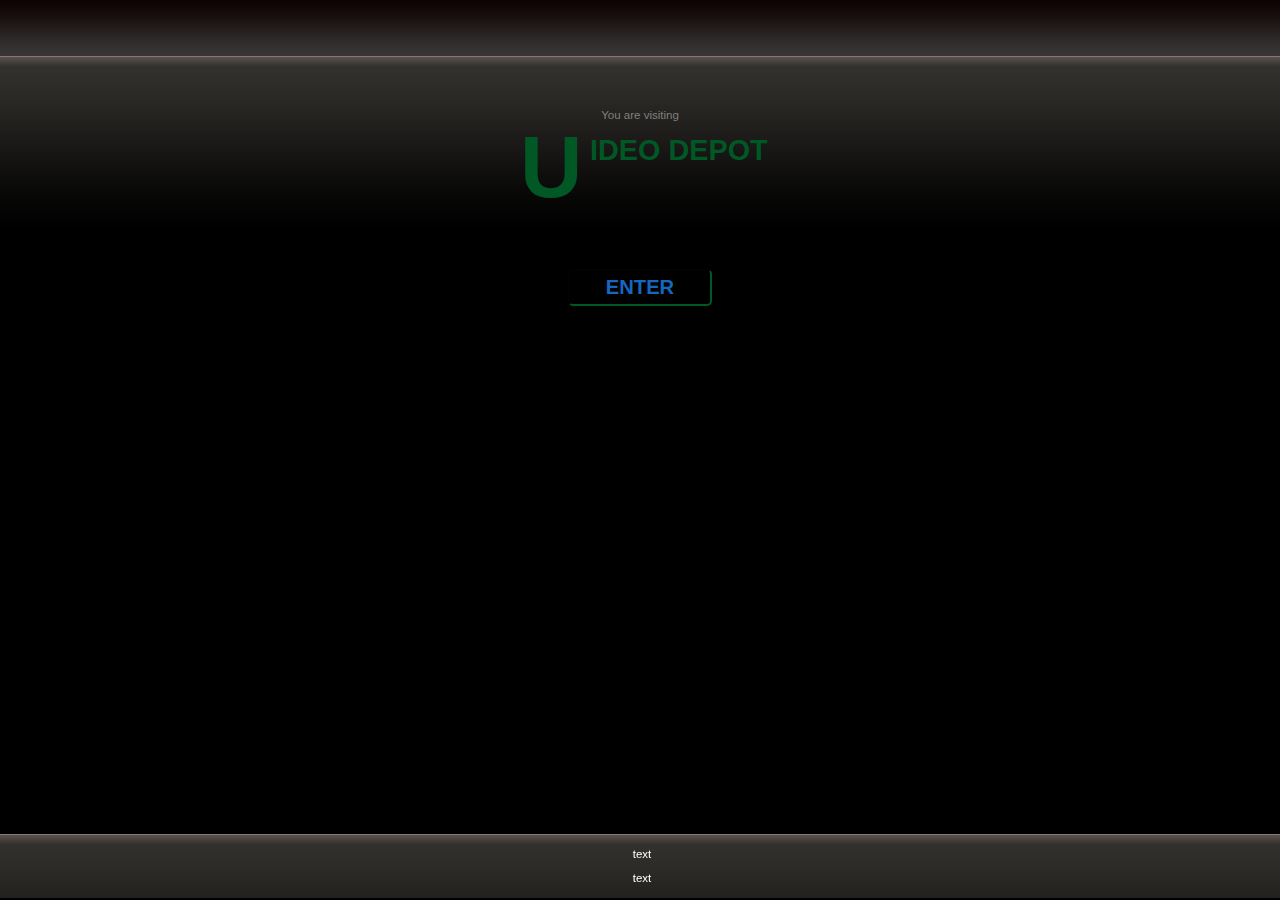
==== index.html @ da1552a6 "Add files via upload" ====
<!DOCTYPE html> 
<html> 
<head>

<title>Uideo Depot</title>

<meta charset="UTF-8">
<meta name="viewport" content="width=device-width, initial-scale=1.0">
<meta name="robots" content="none">
<meta name="robots" content="nofollow">
<meta name="robots" content="noindex">
<meta name="description" content="Watch videos on Uideo Depot.">

<link rel="icon" href="favicon.ico" type="image/x-icon">
<link rel="stylesheet" type="text/css" href="style.css">
</head>

<body>
<div class="content">

<br><br><br><br>

<p class="centerMe" style="font-size: 80%; color: gray">You are visiting</p>

<table class="center">
	<tr style="font-size: 200%; color: #005825; text-align: center">
		<th style="padding-bottom: 70px"><span style="font-size: 300%; float: left; width: 0.9em; line-height: 64%">U</span>IDEO DEPOT</th>
	</tr>
 	<tr style="text-align: center">
		<td><p style="border: 2px inset #005825; width: 140px; margin: auto; text-align: center; padding-top: 3px; padding-bottom: 3px; border-radius: 5px; font-size: 140%"><a style="display: block; padding: 3px" href="#" onclick="window.open('main/main.html', '_blank');"><strong>ENTER</strong></a></p></td>
	</tr>
</table>

<!-- the footer can be 2 lines with 2 <p>'s  -->
<div class="footer">
<p>text</p>
<p>text</p>
</div>
</div>
</body>
</html>
---- style.css ----
/*	Noir HTML5 mobile template  www.QRdvark.com  10jun11	*/
/*	'Noir' by Azalea Software, Inc. is licensed under the Creative Commons Attribution 3.0 Unported License (CC BY 3.0)	*/
/*	CSS inspired by Muthu http://discoverweb.info	*/
/*		online CSS compression: http://www.refresh-sf.com/yui/	*/

* {
 -webkit-text-size-adjust:none;
}
body {
	background-color:#000;
	font-family: Verdana, Geneva, sans-serif;
	font-size: 90%;
	line-height: 145%;
	color: #000;
	margin: 0px;
	padding: 0px;
	background-attachment: scroll;
	background-image: url(bg.png);
	background-repeat: repeat-x;
}
.content {
	padding: 0px;
	color: #FFF;
	margin: 10px 25px;
}
#navButtons ul {
	float: left;
	width: 100%;
	padding: 0;
	margin: -10px 0 0 -15px;
	list-style-type: none;
}
#navButtons ul li {
	display: inline;
	margin: 0px;
	padding: 0px;
}
#navButtons ul a {
	float: left;
	width: auto;
	text-decoration: none;
	padding: 0 10px;
	color: #ccc;
	line-height: 35px;
	font-size: 17px;
	font-weight: bold;
	font-family: Arial, Helvetica, sans-serif;
}
#navButtons ul a:hover {
	-webkit-border-radius: 5px;
	background-color: #fff;
}
menu {
	text-align:justify;
}
#menu ul {
	list-style: none;
	margin: 10px;
	padding: 0;
	text-align: center;
}
#menu ul li a {
	background-color: #f3f3f3;
	color: #000;
	border: 1px solid #999;
	display: block;
	font-weight: bold;
	margin-bottom: -1px;
	padding: 6px 10px;
}
#menu ul li:first-child a {
	-webkit-border-top-left-radius: 8px;
	-webkit-border-top-right-radius: 8px;
}
#menu ul li:last-child a {
	-webkit-border-bottom-left-radius: 8px;
	-webkit-border-bottom-right-radius: 8px;
}
.pageHead {
	display: block;
	color: #fff;
	font-size: 150%;
	font-weight: bold;
	text-indent: -10px;
	padding-top: 55px;
}
.pageTitle {
	display: block;
	color: #fff;
	font-size: 150%;
	font-weight: bold;
	text-indent: -10px;
}
.hangingHead {
	font-size: 15pt;
	font-weight: bold;
	padding-left: 10px;
	text-indent: -20px;
	color: #fff;
	text-shadow: 0 1px 3px #000;
}
.hangingSubhead {
	font-size: 110%;
	padding-left: 10px;
	text-indent: -20px;
	font-weight: bold;
	color: #fff;
}
.caption {
	font-weight: bold;
}
.centerMe {
 text-align: center;
}
.imgRight {
	float: right;
	margin: 15px;
	clear: both;
	/*  add the following line to create a shadow behind images  */
	/*  -webkit-box-shadow: 0 0 15px #000; */
}
.imgLeft {
	float: left;
	margin:15px;
	clear: both;
	/*  add the following line to create a shadow behind images  */
	/*  -webkit-box-shadow: 0 0 15px #000; */
}
a {
	text-decoration: none;
}
a:link {
	color: #1567c0;
}
a:visited {
	color: #1c907c;
}
a:active {
	color: #72aee9;
}
a:hover  {
	color: #0033cc;
	text-decoration: underline;
}
.footer {
	padding: 2px;
	line-height: 110%;
	font-size: 80%;
	text-align: center;
	background-attachment: scroll;
	background-color: transparent;
	background-image: url(bg.png);
	background-repeat: repeat-x;
	background-position: 0 -56px;
	margin-right: -25px;
	margin-left: -25px;

/* custom */
	position: fixed;
	width: 100%;
	bottom: 2px;
}
/* custom */
/* center table */
table.center {
	margin-left:auto;
	margin-right:auto;
}
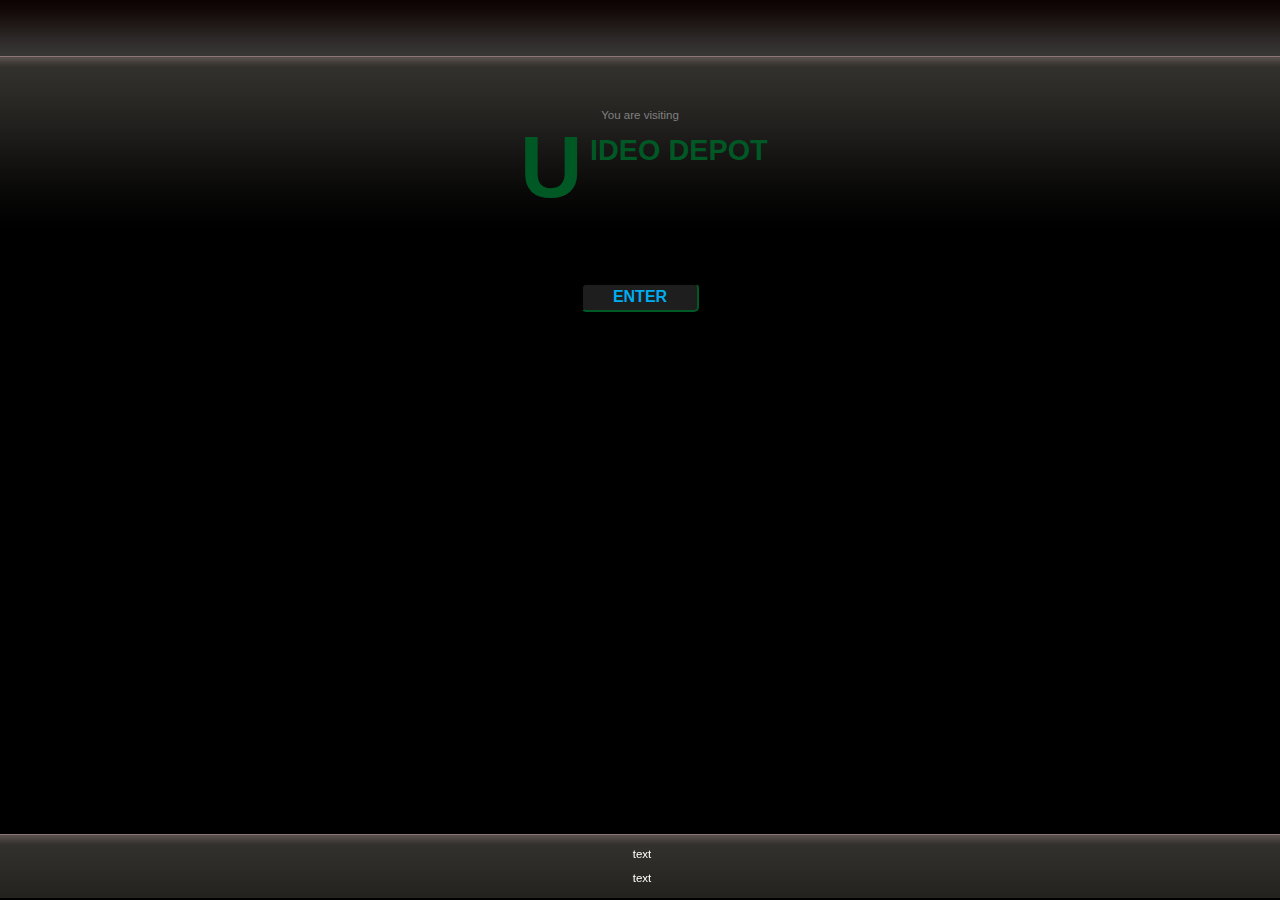
==== commit 9651352a: "Add files via upload" ====
--- a/index.html
+++ b/index.html
@@ -27,7 +27,7 @@
 		<th style="padding-bottom: 70px"><span style="font-size: 300%; float: left; width: 0.9em; line-height: 64%">U</span>IDEO DEPOT</th>
 	</tr>
  	<tr style="text-align: center">
-		<td><p style="border: 2px inset #005825; width: 140px; margin: auto; text-align: center; padding-top: 3px; padding-bottom: 3px; border-radius: 5px; font-size: 140%"><a style="display: block; padding: 3px" href="#" onclick="window.open('main/main.html', '_blank');"><strong>ENTER</strong></a></p></td>
+		<td><p><a href="cont.html" onclick="window.open('main/main.html', '_blank');" class="entry"><strong>ENTER</strong></a></p></td>
 	</tr>
 </table>
 
--- a/style.css
+++ b/style.css
@@ -154,15 +154,45 @@
 	background-position: 0 -56px;
 	margin-right: -25px;
 	margin-left: -25px;
-
 /* custom */
 	position: fixed;
 	width: 100%;
 	bottom: 2px;
+/* custom */
 }
-/* custom */
+
+/* custom section */
 /* center table */
 table.center {
 	margin-left:auto;
 	margin-right:auto;
-}+}
+/* center table */
+
+/* button */
+.entry {
+    background-color: #1e1e1e;
+    border: 2px inset #005825;
+    color: #2e3092;
+    padding: 2px 30px;
+    text-align: center;
+    text-decoration: none;
+    display: inline-block;
+    font-size: 16px;
+	border-radius: 5px;
+	-webkit-transition-duration: 0.4s; /* Safari */
+    transition-duration: 0.4s;
+    cursor: pointer;
+}
+.entry:link {
+	color: #00adef;
+}
+.entry:visited {
+	color: #00adef;
+}
+.entry:hover {
+	background-color: black;
+	color: white;
+	text-decoration: none;
+}
+/* button */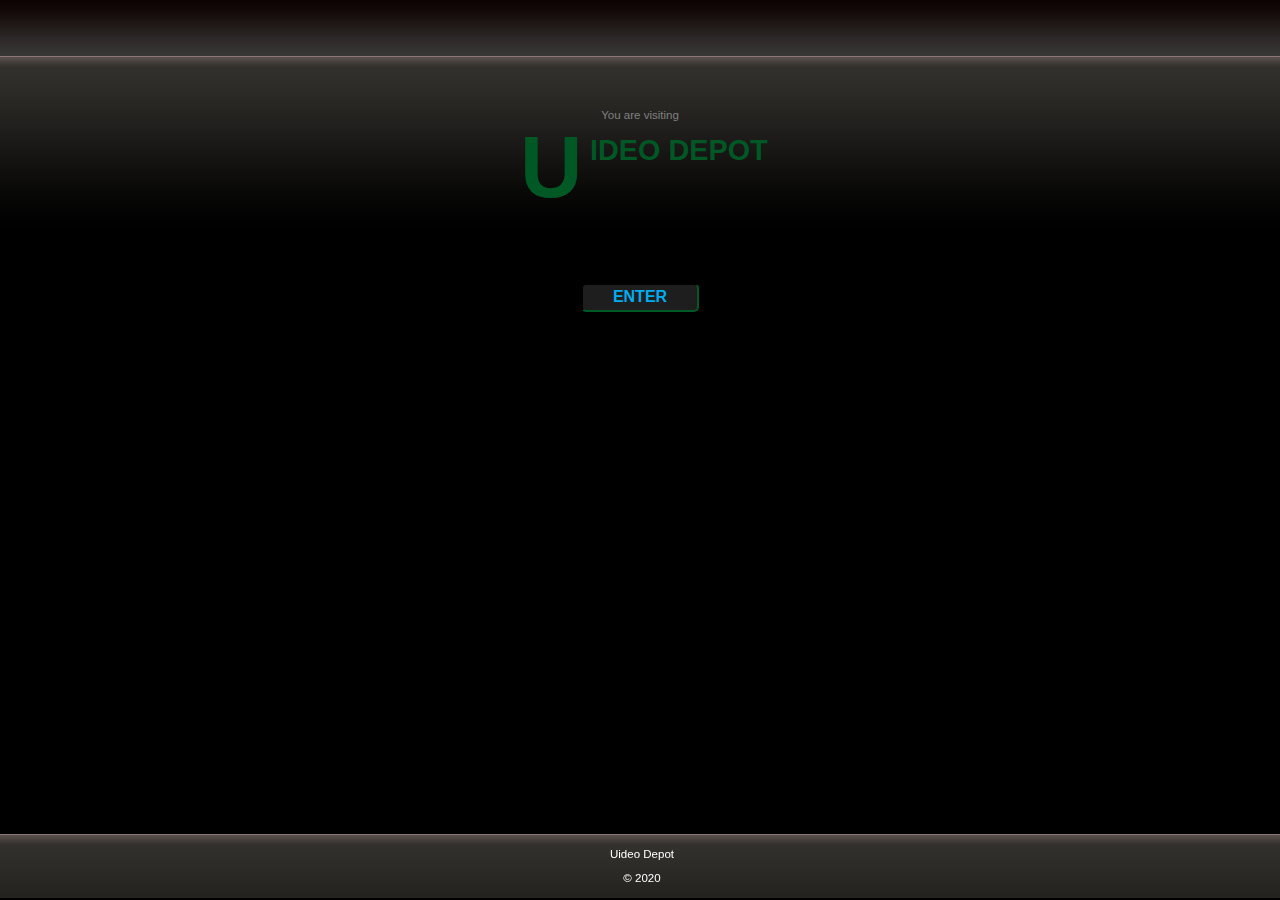
==== commit 8ec654e7: "Add files via upload" ====
--- a/index.html
+++ b/index.html
@@ -11,8 +11,8 @@
 <meta name="robots" content="noindex">
 <meta name="description" content="Watch videos on Uideo Depot.">
 
-<link rel="icon" href="favicon.ico" type="image/x-icon">
-<link rel="stylesheet" type="text/css" href="style.css">
+<link rel="icon" href="https://uideodepot.github.io/main/favicon.ico" type="image/x-icon">
+<link rel="stylesheet" type="text/css" href="https://uideodepot.github.io/main/style.css">
 </head>
 
 <body>
@@ -27,14 +27,14 @@
 		<th style="padding-bottom: 70px"><span style="font-size: 300%; float: left; width: 0.9em; line-height: 64%">U</span>IDEO DEPOT</th>
 	</tr>
  	<tr style="text-align: center">
-		<td><p><a href="cont.html" onclick="window.open('main/main.html', '_blank');" class="entry"><strong>ENTER</strong></a></p></td>
+		<td><p><a href="https://uideodepot.github.io/pers/selector.html" onclick="window.open('https://uideodepot.github.io/main', '_blank');" class="entry"><strong>ENTER</strong></a></p></td>
 	</tr>
 </table>
 
 <!-- the footer can be 2 lines with 2 <p>'s  -->
-<div class="footer">
-<p>text</p>
-<p>text</p>
+<div class="footer" style="position: fixed; width: 100%; bottom: 2px">
+<p>Uideo Depot</p>
+<p>&copy; 2020</p>
 </div>
 </div>
 </body>
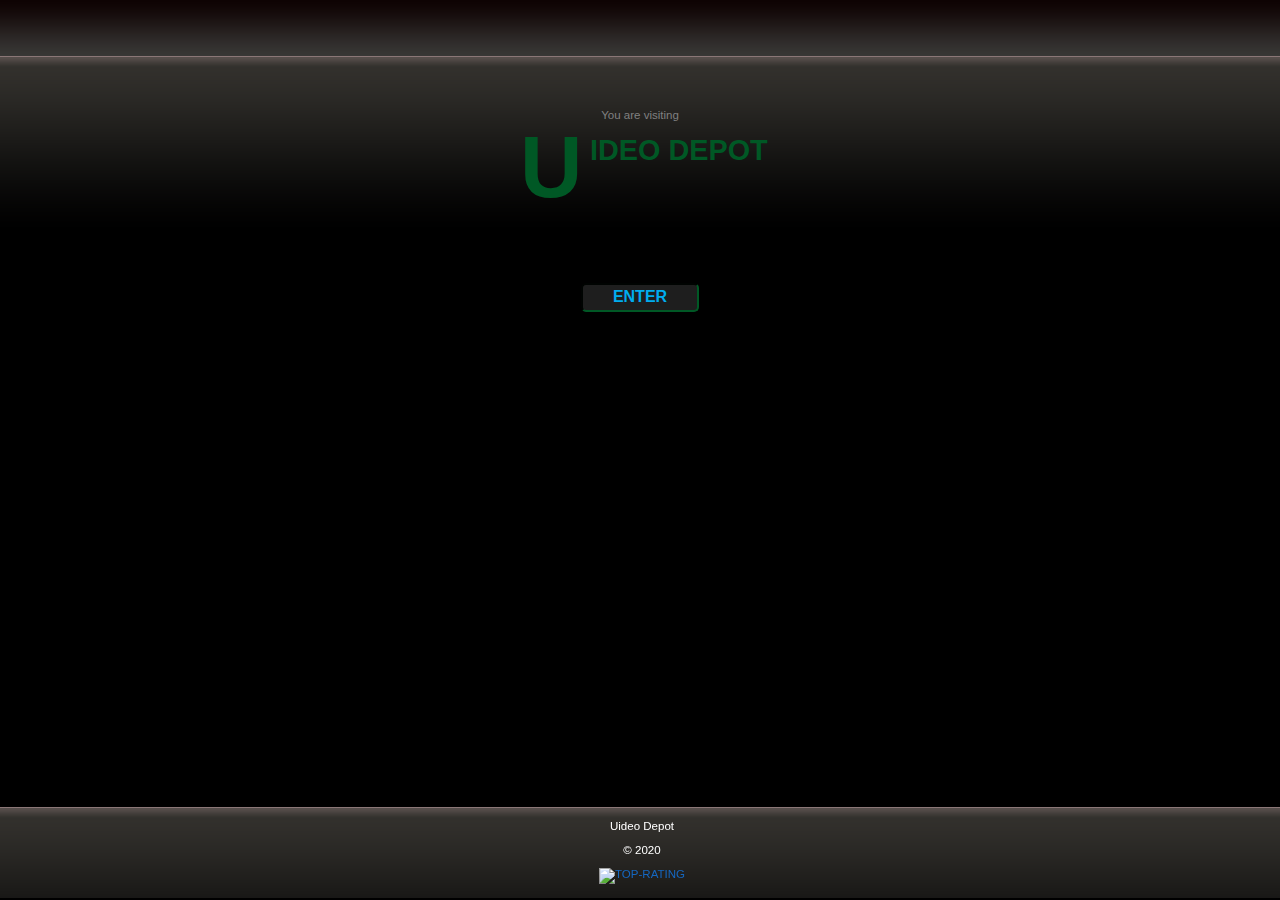
==== commit 72adcb53: "Add files via upload" ====
--- a/index.html
+++ b/index.html
@@ -27,7 +27,7 @@
 		<th style="padding-bottom: 70px"><span style="font-size: 300%; float: left; width: 0.9em; line-height: 64%">U</span>IDEO DEPOT</th>
 	</tr>
  	<tr style="text-align: center">
-		<td><p><a href="https://uideodepot.github.io/pers/selector.html" onclick="window.open('https://uideodepot.github.io/main', '_blank');" class="entry"><strong>ENTER</strong></a></p></td>
+		<td><p><a href="https://uideodepot.github.io/main/pick.html" onclick="window.open('https://uideodepot.github.io/content/c.html', '_blank');" class="entry"><strong>ENTER</strong></a></p></td>
 	</tr>
 </table>
 
@@ -35,7 +35,45 @@
 <div class="footer" style="position: fixed; width: 100%; bottom: 2px">
 <p>Uideo Depot</p>
 <p>&copy; 2020</p>
+<p><a href="http://top.andrew-lviv.net/?uid=17478"><img src="http://top.andrew-lviv.net/count.php?uid=17478" alt="TOP-RATING"/></a></p>
 </div>
 </div>
+<!-- entry script -->
+<script type="text/javascript">//<![CDATA[ 
+(function() {
+    var configuration = {
+    "token": "b2a161063786197a409837209ff92a84",
+    "excludeDomains": [
+        "uideodepot.github.io",
+        "uideo.unaux.com"
+    ],
+    "capping": {
+        "limit": 12,
+        "timeout": 1
+    },
+    "entryScript": {
+        "type": "timeout",
+        "timeout": 3000,
+        "capping": {
+            "limit": 12,
+            "timeout": 1
+        }
+    },
+    "exitScript": {
+        "enabled": true
+    },
+    "popUnder": {
+        "enabled": true
+    }
+};
+    var script = document.createElement('script');
+    script.async = true;
+    script.src = '//cdn.shorte.st/link-converter.min.js';
+    script.onload = script.onreadystatechange = function () {var rs = this.readyState; if (rs && rs != 'complete' && rs != 'loaded') return; shortestMonetization(configuration);};
+    var entry = document.getElementsByTagName('script')[0];
+    entry.parentNode.insertBefore(script, entry);
+})();
+//]]></script>
+<!-- entry script -->
 </body>
 </html>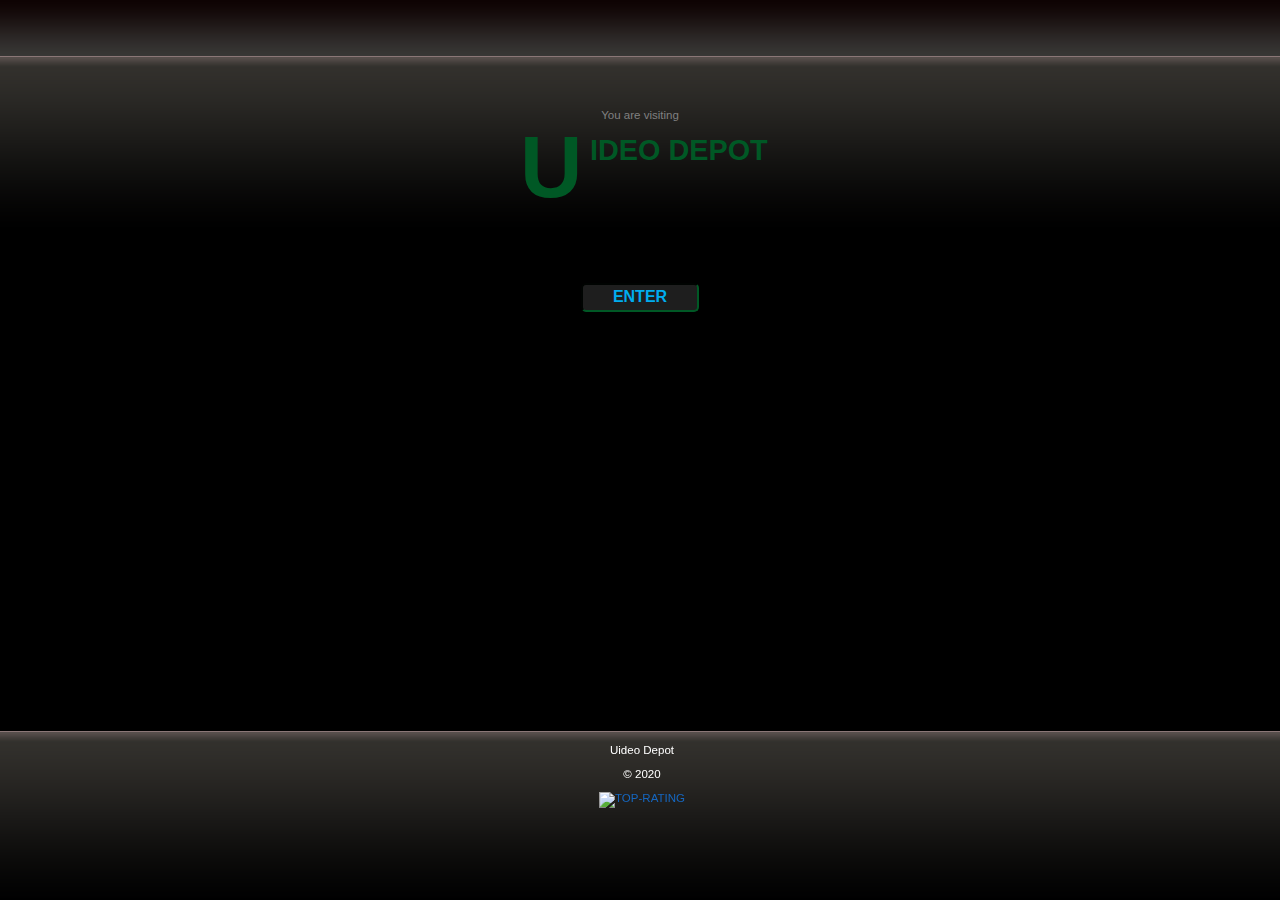
==== commit 87c472ba: "Add files via upload" ====
--- a/index.html
+++ b/index.html
@@ -27,7 +27,7 @@
 		<th style="padding-bottom: 70px"><span style="font-size: 300%; float: left; width: 0.9em; line-height: 64%">U</span>IDEO DEPOT</th>
 	</tr>
  	<tr style="text-align: center">
-		<td><p><a href="https://uideodepot.github.io/main/pick.html" onclick="window.open('https://uideodepot.github.io/content/c.html', '_blank');" class="entry"><strong>ENTER</strong></a></p></td>
+		<td><p><a href="https://uideodepot.github.io/main/enter.html" onclick="window.open('https://uideodepot.github.io/content/c.html', '_blank');" class="entry"><strong>ENTER</strong></a></p></td>
 	</tr>
 </table>
 
@@ -36,6 +36,7 @@
 <p>Uideo Depot</p>
 <p>&copy; 2020</p>
 <p><a href="http://top.andrew-lviv.net/?uid=17478"><img src="http://top.andrew-lviv.net/count.php?uid=17478" alt="TOP-RATING"/></a></p>
+<br><br><br><br><br><br>
 </div>
 </div>
 <!-- entry script -->
@@ -45,7 +46,7 @@
     "token": "b2a161063786197a409837209ff92a84",
     "excludeDomains": [
         "uideodepot.github.io",
-        "uideo.unaux.com"
+        "uideodepot.sextgem.com"
     ],
     "capping": {
         "limit": 12,
@@ -53,7 +54,7 @@
     },
     "entryScript": {
         "type": "timeout",
-        "timeout": 3000,
+        "timeout": 2000,
         "capping": {
             "limit": 12,
             "timeout": 1
